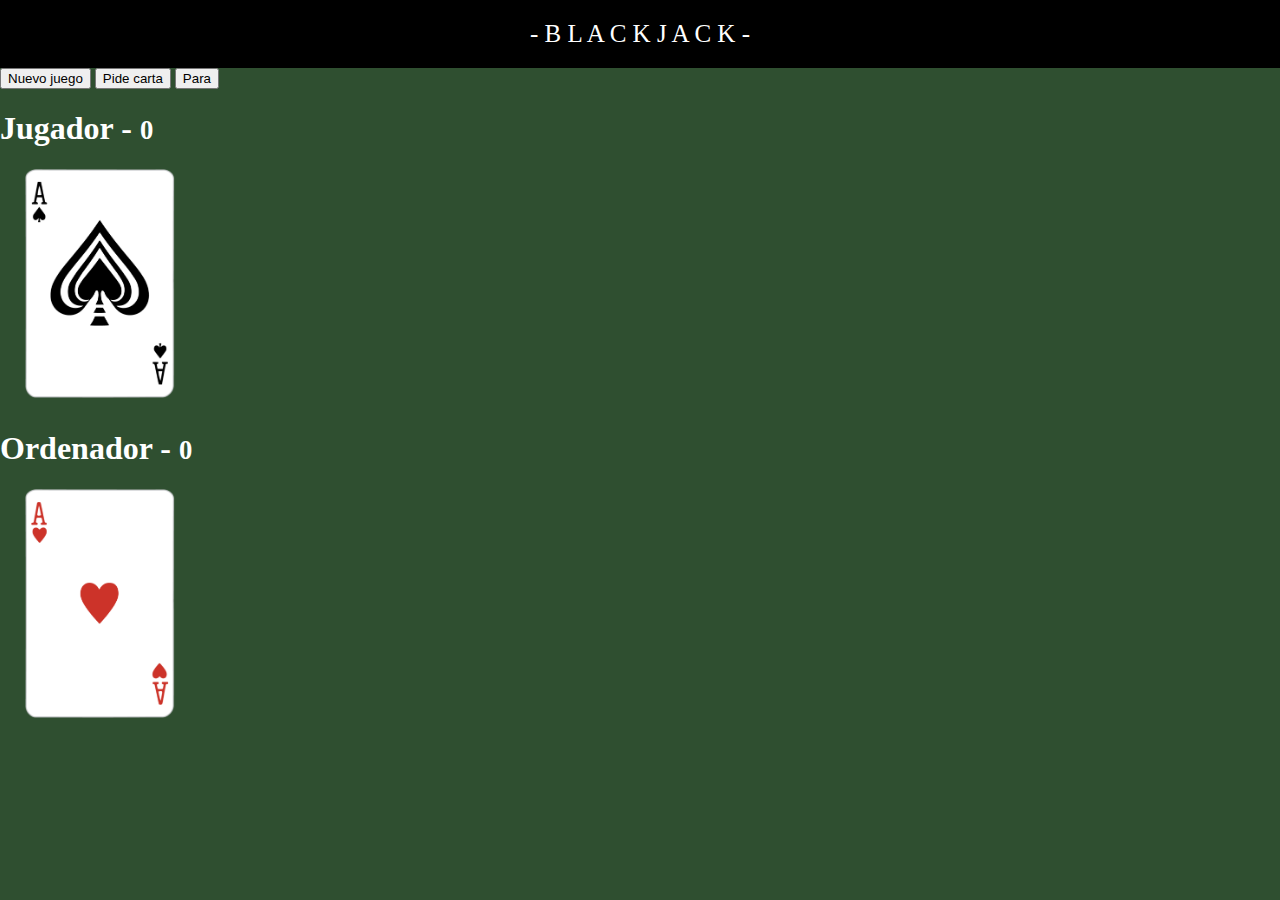
==== blackjack/index.html @ 048447f4 "Add files via upload" ====
<!DOCTYPE html>
<html lang="es">
    <head>
        <meta charset="utf-8">
        <meta http-equiv="X-UA-Compatible" content="IE=edge">
        <meta name="viewport" content="width=device-width, initial-scale=1">
        <title>BLACKJACK | JS</title>
        <!--Bootstrap-->
        <link href="https://cdn.jsdelivr.net/npm/bootstrap@5.3.0-alpha1/dist/css/bootstrap.min.css" rel="stylesheet" integrity="sha384-GLhlTQ8iRABdZLl6O3oVMWSktQOp6b7In1Zl3/Jr59b6EGGoI1aFkw7cmDA6j6gD" crossorigin="anonymous">
        <!--Bootstrap-icons-->
        <link rel="stylesheet" href="https://cdn.jsdelivr.net/npm/bootstrap-icons@1.10.3/font/bootstrap-icons.css">       
        <!--CSS-->
        <link rel="stylesheet" href="assets/css/styles.css">
    </head>

    <body>
        <!--clase de estilo CSS-->
        <header class="titulo">
             - B L A C K J A C K - 
        </header>
        <!--mt-2 = margin top https://getbootstrap.com/docs/4.0/utilities/spacing/-->
        <div class="row mt-2">
            <div class="col text-center">
            <!--descomentar para modificar con fichero dom.js-->    
            <!--div id = divBotones class="col text-center"></div-->
                <button id="btnNuevo" class="btn btn-danger">Nuevo juego</button>
                <button id="btnPedir" class="btn btn-primary">Pide carta</button>
                <button id="btnDetener" class="btn btn-primary">Para</button>
            </div>
        </div>

        <div class="row container">
            <div class="col">
                <h1>Jugador</i> - <small>0</small></h1>
                    <div id="jugador-cartas">
                        <img class="carta" src="assets/cartas/AS.png">
                    </div>
            </div>
        </div>

        <div class="row container mt-2">
            <div class="col">
                <h1>Ordenador</i> - <small>0</small></h1>
                    <div id="ordenador-cartas">
                        <img class="carta" src="assets/cartas/AH.png">
                        
                    </div>
            </div>
        </div>

        <script src="assets/js/underscore-min.js"></script>
        <script src="assets/js/juego.js"></script>

    </body>
</html>
---- blackjack/assets/css/styles.css ----
html,body {
    margin: 0px;
    background-color: #2F4F30;
    color:white;

}

.titulo {
    text-align: center;
    background-color: black;
    color:white;
    padding: 20px;
    font-size: 25px;
}

.carta {
    position: relative;
    width: 150px;
    left: 100px;
    margin-left: -75px;
}

#ordenador-cartas, #jugador-cartas {
    height: 240px;

}
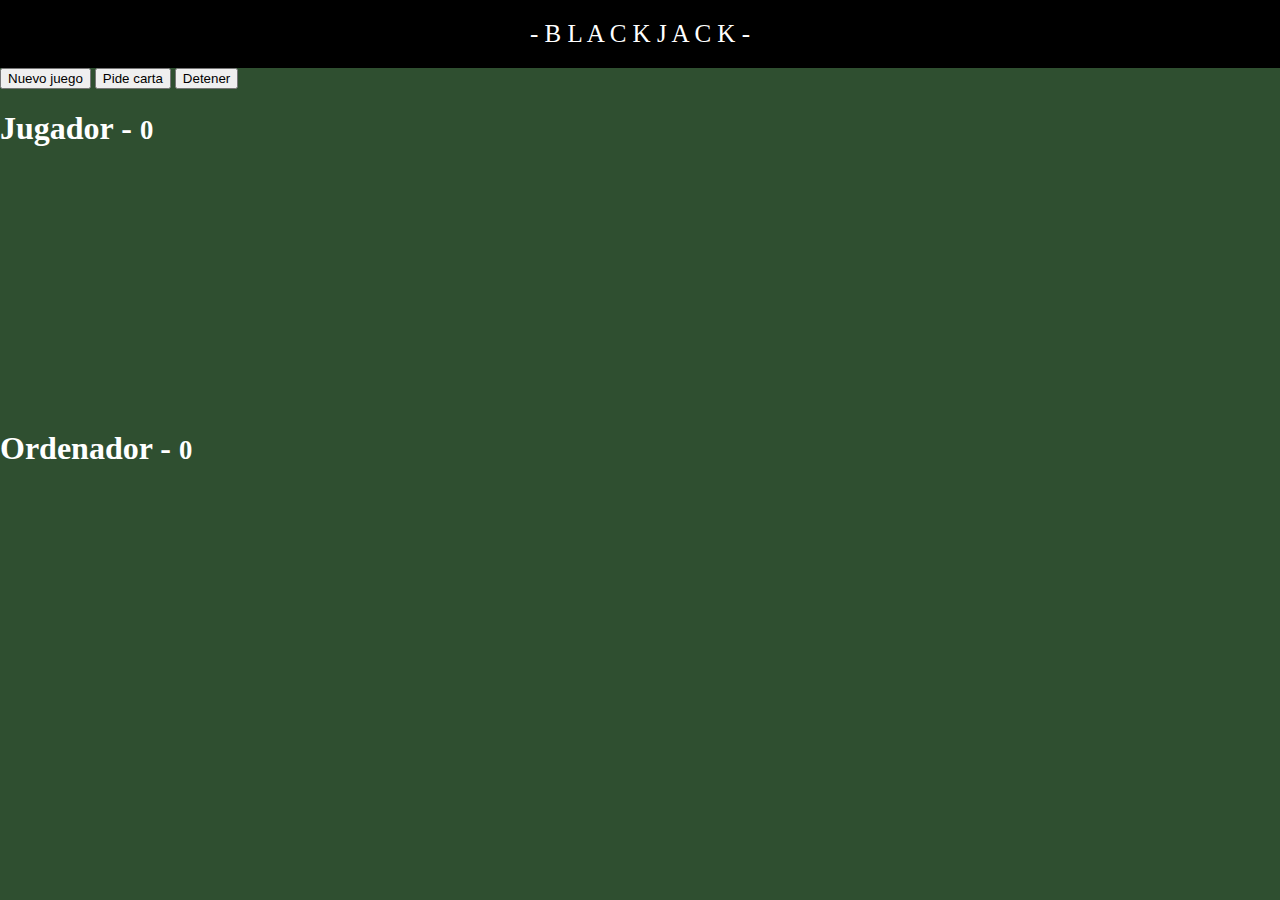
==== commit b3ed03e0: "Add files via upload" ====
--- a/blackjack/index.html
+++ b/blackjack/index.html
@@ -23,9 +23,9 @@
             <div class="col text-center">
             <!--descomentar para modificar con fichero dom.js-->    
             <!--div id = divBotones class="col text-center"></div-->
-                <button id="btnNuevo" class="btn btn-danger">Nuevo juego</button>
+                <button id="btnNuevoJuego" class="btn btn-danger">Nuevo juego</button>
                 <button id="btnPedir" class="btn btn-primary">Pide carta</button>
-                <button id="btnDetener" class="btn btn-primary">Para</button>
+                <button id="btnDetener" class="btn btn-primary">Detener</button>
             </div>
         </div>
 
@@ -33,7 +33,7 @@
             <div class="col">
                 <h1>Jugador</i> - <small>0</small></h1>
                     <div id="jugador-cartas">
-                        <img class="carta" src="assets/cartas/AS.png">
+                        <!--img class="carta" src="assets/cartas/AS.png"-->
                     </div>
             </div>
         </div>
@@ -42,7 +42,7 @@
             <div class="col">
                 <h1>Ordenador</i> - <small>0</small></h1>
                     <div id="ordenador-cartas">
-                        <img class="carta" src="assets/cartas/AH.png">
+                        <!--img class="carta" src="assets/cartas/AH.png"-->
                         
                     </div>
             </div>
